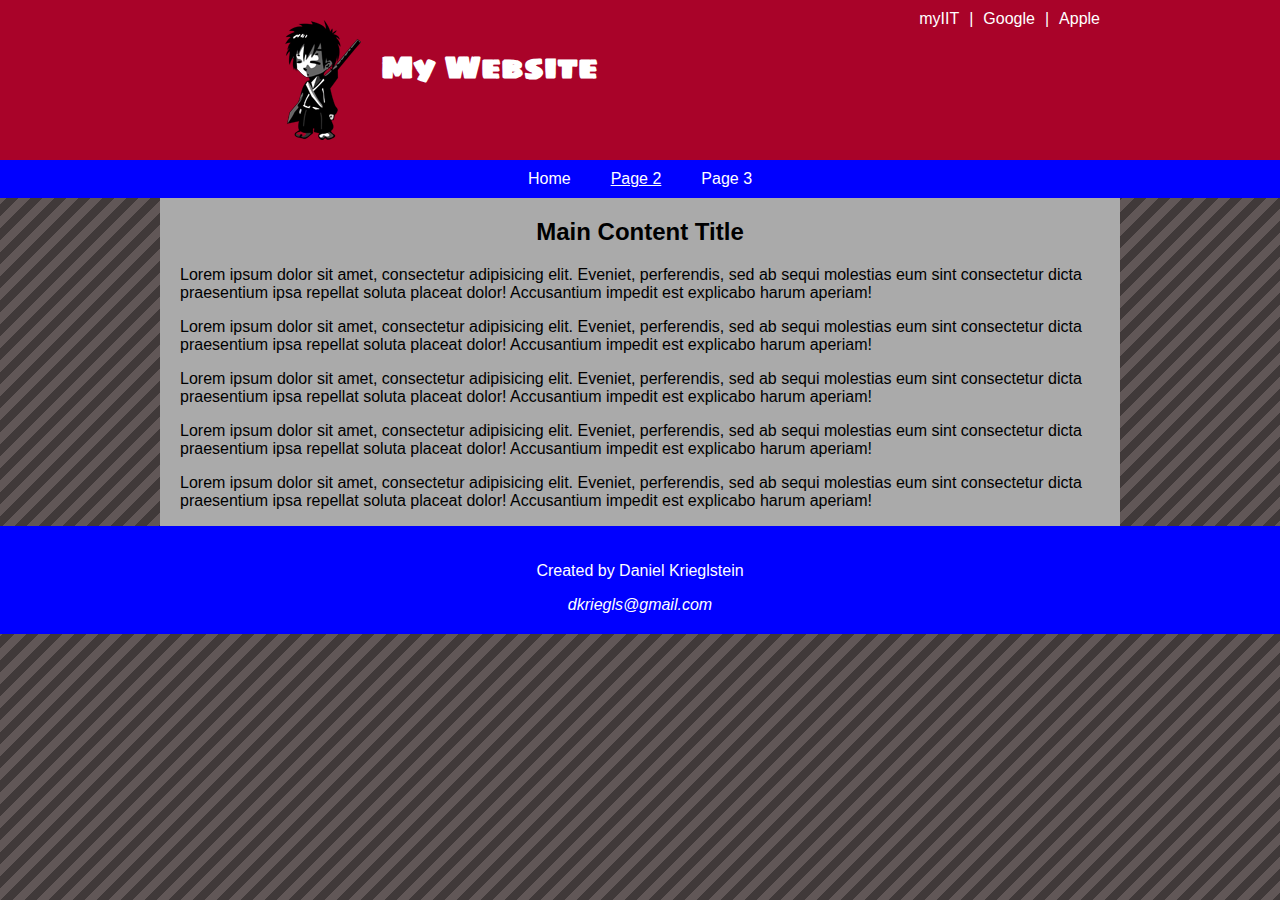
==== page2.html @ 8b4ded2a "beginning" ====
<!DOCTYPE html>
<html lang="en">
<head>
	<meta charset="UTF-8">
	<title>Document</title>
	<link href='http://fonts.googleapis.com/css?family=Sigmar+One' rel='stylesheet' type='text/css'>
	<link rel="stylesheet" href="normalize.css">
	<link rel="stylesheet" href="style.css">
</head>
<body>
	<header id="header">
		<div id="header-container" class="container">
			<a href="index.html"><img class="logo" src="logo.png" alt="Ninja Logo"></a>
			<h1 id="company-name">My Website</h1>
			<ul id="second-nav">
				<li><a href="http://my.iit.edu/">myIIT</a></li>
				<li><a href="http://google.com/">Google</a></li>
				<li><a href="http://apple.com/">Apple</a></li>
			</ul>
		</div>
	</header>
	<nav id="main-navbar">
		<div id="navbar-container" class="container">
			<ul>
				<li><a href="index.html">Home</a></li>
				<li><a href="#" id="onpage">Page 2</a></li>
				<li><a href="page3.html">Page 3</a></li>
			</ul>
		</div>
	</nav>
	<div id="content-wrapper" class="container">
		<div id="content">
      <h2 class="textcenter">Main Content Title</h2>
      <p>Lorem ipsum dolor sit amet, consectetur adipisicing elit. Eveniet, perferendis, sed ab sequi molestias eum sint consectetur dicta praesentium ipsa repellat soluta placeat dolor! Accusantium impedit est explicabo harum aperiam!</p>
      <p>Lorem ipsum dolor sit amet, consectetur adipisicing elit. Eveniet, perferendis, sed ab sequi molestias eum sint consectetur dicta praesentium ipsa repellat soluta placeat dolor! Accusantium impedit est explicabo harum aperiam!</p>
      <p>Lorem ipsum dolor sit amet, consectetur adipisicing elit. Eveniet, perferendis, sed ab sequi molestias eum sint consectetur dicta praesentium ipsa repellat soluta placeat dolor! Accusantium impedit est explicabo harum aperiam!</p>
      <p>Lorem ipsum dolor sit amet, consectetur adipisicing elit. Eveniet, perferendis, sed ab sequi molestias eum sint consectetur dicta praesentium ipsa repellat soluta placeat dolor! Accusantium impedit est explicabo harum aperiam!</p>
      <p>Lorem ipsum dolor sit amet, consectetur adipisicing elit. Eveniet, perferendis, sed ab sequi molestias eum sint consectetur dicta praesentium ipsa repellat soluta placeat dolor! Accusantium impedit est explicabo harum aperiam!</p>
    </div>
	</div>
  <footer id="footer">
    <!--Remember to change this to your name and email-->
    <p>Created by Daniel Krieglstein<p> <address>dkriegls@gmail.com</address>
  </footer>
</body>
</html>
---- style.css ----
/*Start of <header> style*/

#header {
	background: #a90329;
}

#header img.logo {
	margin: 20px;
	margin-left: 125px;
	float: left;
}

#header #company-name {
	float: left;
	margin-top: 40px;
	font-family: 'Sigmar One', cursive;
	font-size: 32px;
	color: #fff;
}

#header-container {
	position: relative;
}

#satanlogo {
	height: 150px;
	width: 150px;
}

/*End of <header> style*/

/*This website is 960px wide which means it is meant to be viewed on full size computer screens*/

.container {
	width: 960px;
	margin: 0 auto;
	overflow: hidden;
}

body {
	background-image: url('gstripe.png');
	
}

/*Start of <nav> style*/

#main-navbar {
	background-color: blue;
}

#content-wrapper {
	background-color: #aaa;
}

#navbar-container {
	text-align: center;
}

#main-navbar {
	overflow: hidden;
}

#main-navbar ul {
	list-style-type: none;
	margin: 0;
	padding: 0;
	display: inline-block;
	vertical-align: top;
}

#main-navbar ul li {
	float: left;
}

#main-navbar ul li a {
	display: block;
	padding: 10px 20px;
	color: #fff;
	text-decoration: none;
}

#main-navbar ul li a:hover {
	background-color: #000;
}

#main-navbar ul li #onpage {
  text-decoration: underline;
}

#second-nav {
	list-style-type: none;
	margin: 0;
	padding: 0;
	position: absolute;
	top: 10px;
	right: 10px;
}

#second-nav li {
	float: left;
}

#second-nav li::before {
	content: "|";
	color: #fff;
}

#second-nav li:first-child::before {
	content: "";
}

#second-nav li a {
	color: #fff;
	text-decoration: none;
	margin: 0 10px;
}

#second-nav li a:hover {
	text-decoration: underline;
}

/*End of <nav> style*/

/*Start of Main Content style*/
#main-content {
	float: left;
	width: 650px;
	margin: 5px 20px 0 20px;
}

#main-sidebar {
	float: left;
	width: 240px;
	margin: 5px 20px 0 0;
  padding: 0 5px;
	outline: 2px solid #dd0009;

}

#stories {
	list-style: none;
	margin: 0;
	padding: 0;
}
#stories li {
	margin-top: 1em;
	}

.nomargin {
  margin: 0;
} 

.notopmargin {
  margin: 0 0 16px 0
}

#content {
  	margin: 5px 20px 0 20px;
}

.textcenter {
  text-align: center;
}

/*End of Main Content style*/

/*Start of <footer> style*/
#footer {
	color: #ffffff;
	text-align: center;
	background-color: blue;
	padding: 20px 0px 20px 0;
}
/*End of <footer> style*/
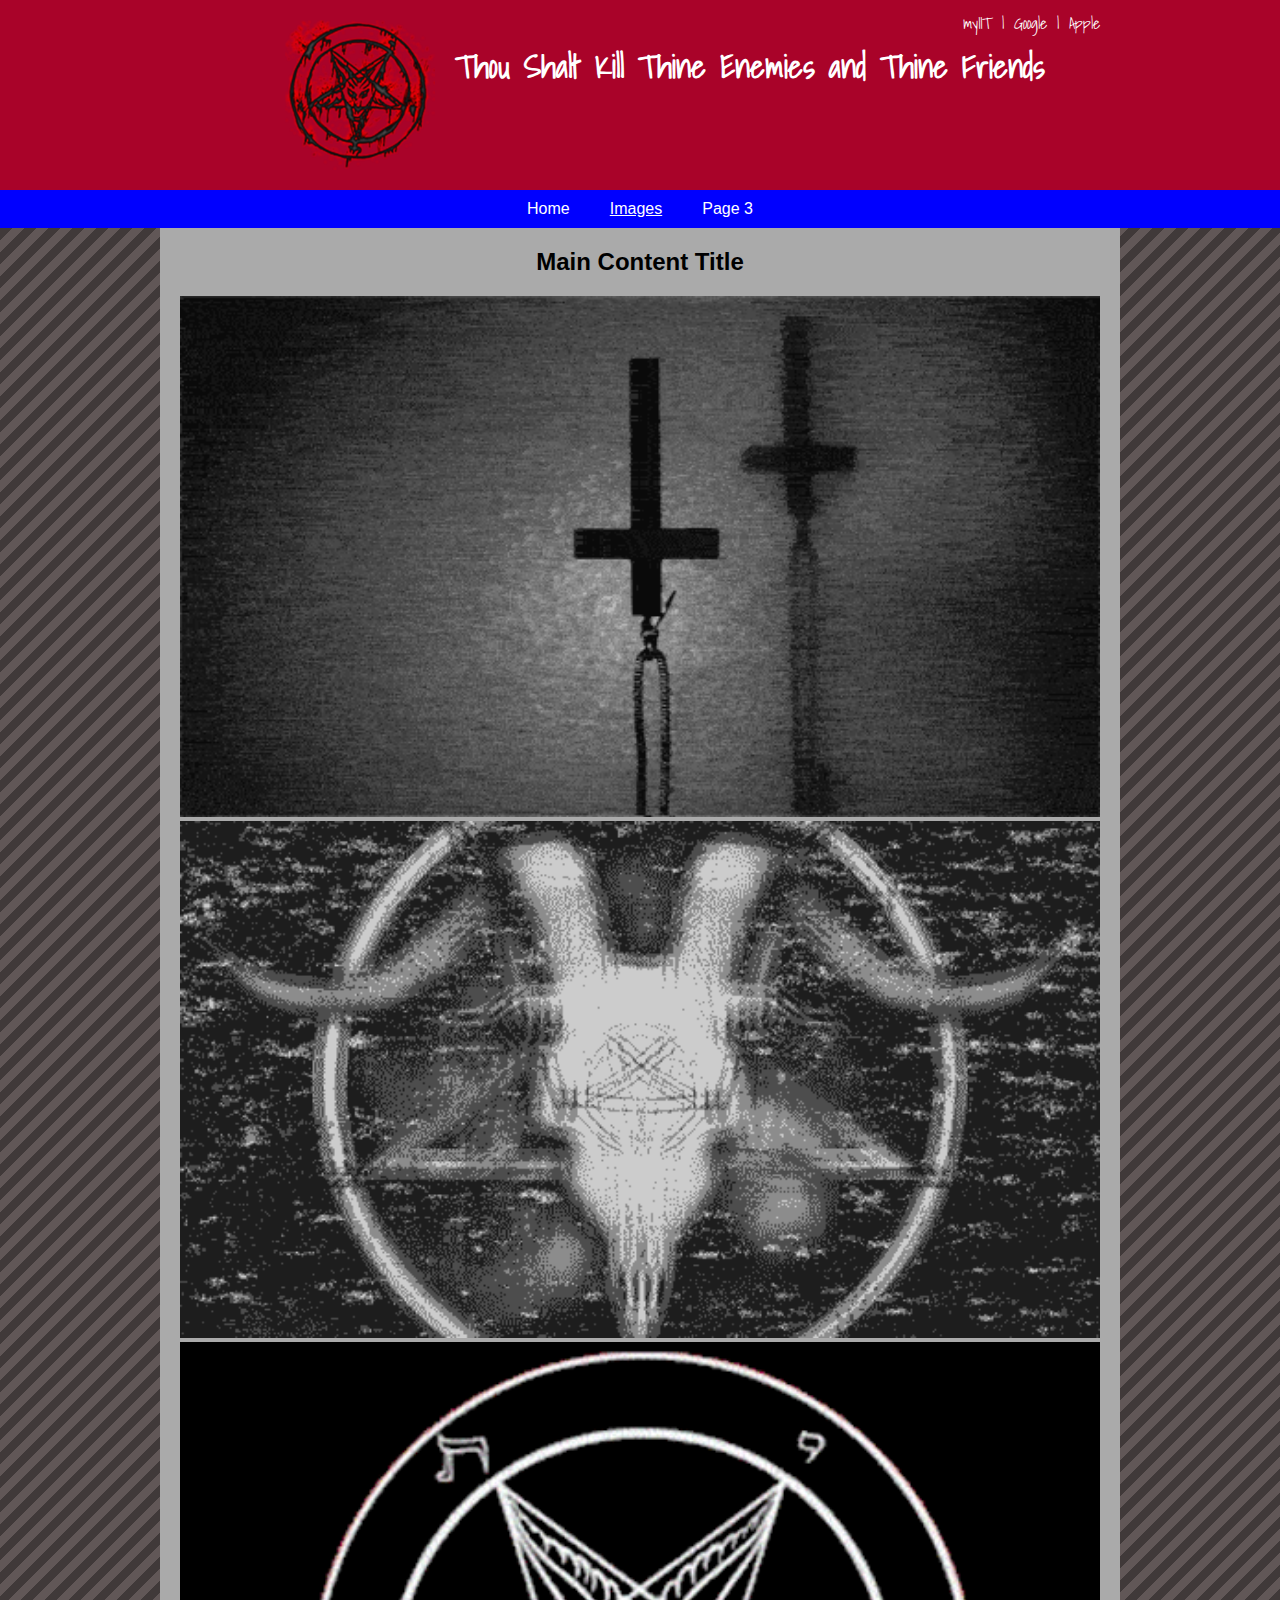
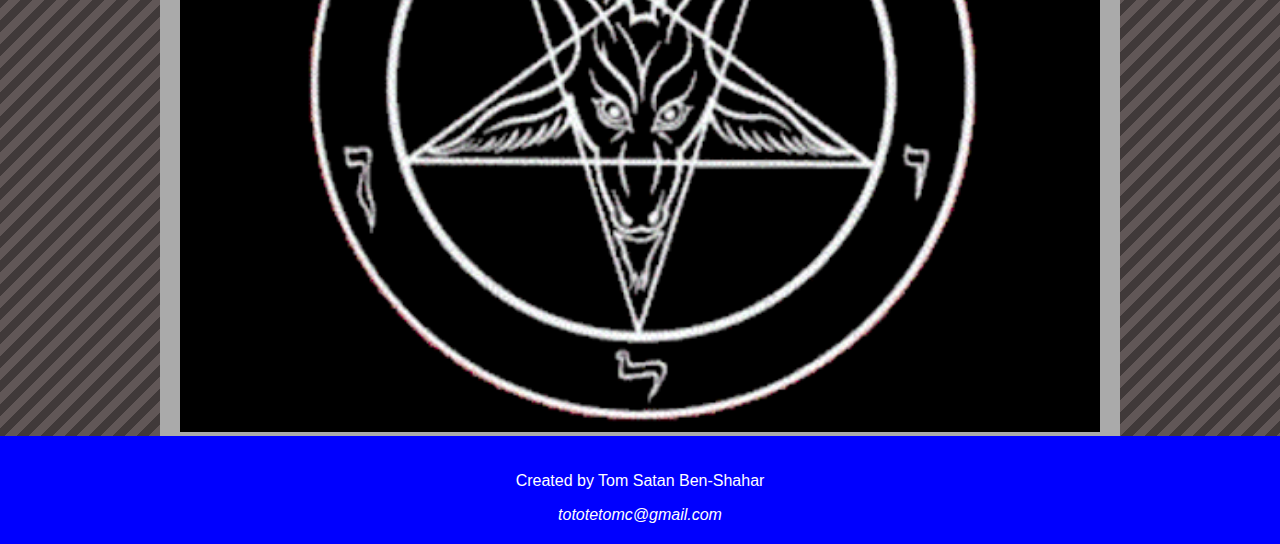
==== commit c6ea1eaa: "more" ====
--- a/page2.html
+++ b/page2.html
@@ -2,7 +2,10 @@
 <html lang="en">
 <head>
 	<meta charset="UTF-8">
-	<title>Document</title>
+	<title>Satan Images</title>
+	<link href="https://fonts.googleapis.com/css?family=Dangrek" rel="stylesheet">
+	<link href="https://fonts.googleapis.com/css?family=Dangrek|Kdam+Thmor" rel="stylesheet">
+		<link href="https://fonts.googleapis.com/css?family=Shadows+Into+Light" rel="stylesheet">
 	<link href='http://fonts.googleapis.com/css?family=Sigmar+One' rel='stylesheet' type='text/css'>
 	<link rel="stylesheet" href="normalize.css">
 	<link rel="stylesheet" href="style.css">
@@ -10,8 +13,8 @@
 <body>
 	<header id="header">
 		<div id="header-container" class="container">
-			<a href="index.html"><img class="logo" src="logo.png" alt="Ninja Logo"></a>
-			<h1 id="company-name">My Website</h1>
+			<a href="index.html"><img class="logo" src="satan.png" alt="Satan Logo"></a>
+			<h1 id="company-name">Thou Shalt Kill Thine Enemies and Thine Friends</h1>
 			<ul id="second-nav">
 				<li><a href="http://my.iit.edu/">myIIT</a></li>
 				<li><a href="http://google.com/">Google</a></li>
@@ -23,7 +26,7 @@
 		<div id="navbar-container" class="container">
 			<ul>
 				<li><a href="index.html">Home</a></li>
-				<li><a href="#" id="onpage">Page 2</a></li>
+				<li><a href="#" id="onpage">Images</a></li>
 				<li><a href="page3.html">Page 3</a></li>
 			</ul>
 		</div>
@@ -31,16 +34,14 @@
 	<div id="content-wrapper" class="container">
 		<div id="content">
       <h2 class="textcenter">Main Content Title</h2>
-      <p>Lorem ipsum dolor sit amet, consectetur adipisicing elit. Eveniet, perferendis, sed ab sequi molestias eum sint consectetur dicta praesentium ipsa repellat soluta placeat dolor! Accusantium impedit est explicabo harum aperiam!</p>
-      <p>Lorem ipsum dolor sit amet, consectetur adipisicing elit. Eveniet, perferendis, sed ab sequi molestias eum sint consectetur dicta praesentium ipsa repellat soluta placeat dolor! Accusantium impedit est explicabo harum aperiam!</p>
-      <p>Lorem ipsum dolor sit amet, consectetur adipisicing elit. Eveniet, perferendis, sed ab sequi molestias eum sint consectetur dicta praesentium ipsa repellat soluta placeat dolor! Accusantium impedit est explicabo harum aperiam!</p>
-      <p>Lorem ipsum dolor sit amet, consectetur adipisicing elit. Eveniet, perferendis, sed ab sequi molestias eum sint consectetur dicta praesentium ipsa repellat soluta placeat dolor! Accusantium impedit est explicabo harum aperiam!</p>
-      <p>Lorem ipsum dolor sit amet, consectetur adipisicing elit. Eveniet, perferendis, sed ab sequi molestias eum sint consectetur dicta praesentium ipsa repellat soluta placeat dolor! Accusantium impedit est explicabo harum aperiam!</p>
+      <img src='anticross.gif'>
+	  <img src='beast.gif'>
+	  <img src='pentagram.gif'>
     </div>
 	</div>
   <footer id="footer">
     <!--Remember to change this to your name and email-->
-    <p>Created by Daniel Krieglstein<p> <address>dkriegls@gmail.com</address>
+    <p>Created by Tom Satan Ben-Shahar<p> <address>tototetomc@gmail.com</address>
   </footer>
 </body>
 </html>--- a/style.css
+++ b/style.css
@@ -2,6 +2,7 @@
 
 #header {
 	background: #a90329;
+	font-family: 'Shadows Into Light', cursive;
 }
 
 #header img.logo {
@@ -13,7 +14,7 @@
 #header #company-name {
 	float: left;
 	margin-top: 40px;
-	font-family: 'Sigmar One', cursive;
+	font-family: 'Shadows Into Light', cursive;
 	font-size: 32px;
 	color: #fff;
 }
@@ -22,7 +23,7 @@
 	position: relative;
 }
 
-#satanlogo {
+.logo {
 	height: 150px;
 	width: 150px;
 }
@@ -50,6 +51,11 @@
 
 #content-wrapper {
 	background-color: #aaa;
+}
+
+#content-wrapper img {
+	margin: auto;
+	width: 100%;
 }
 
 #navbar-container {
@@ -134,7 +140,6 @@
 	margin: 5px 20px 0 0;
   padding: 0 5px;
 	outline: 2px solid #dd0009;
-
 }
 
 #stories {
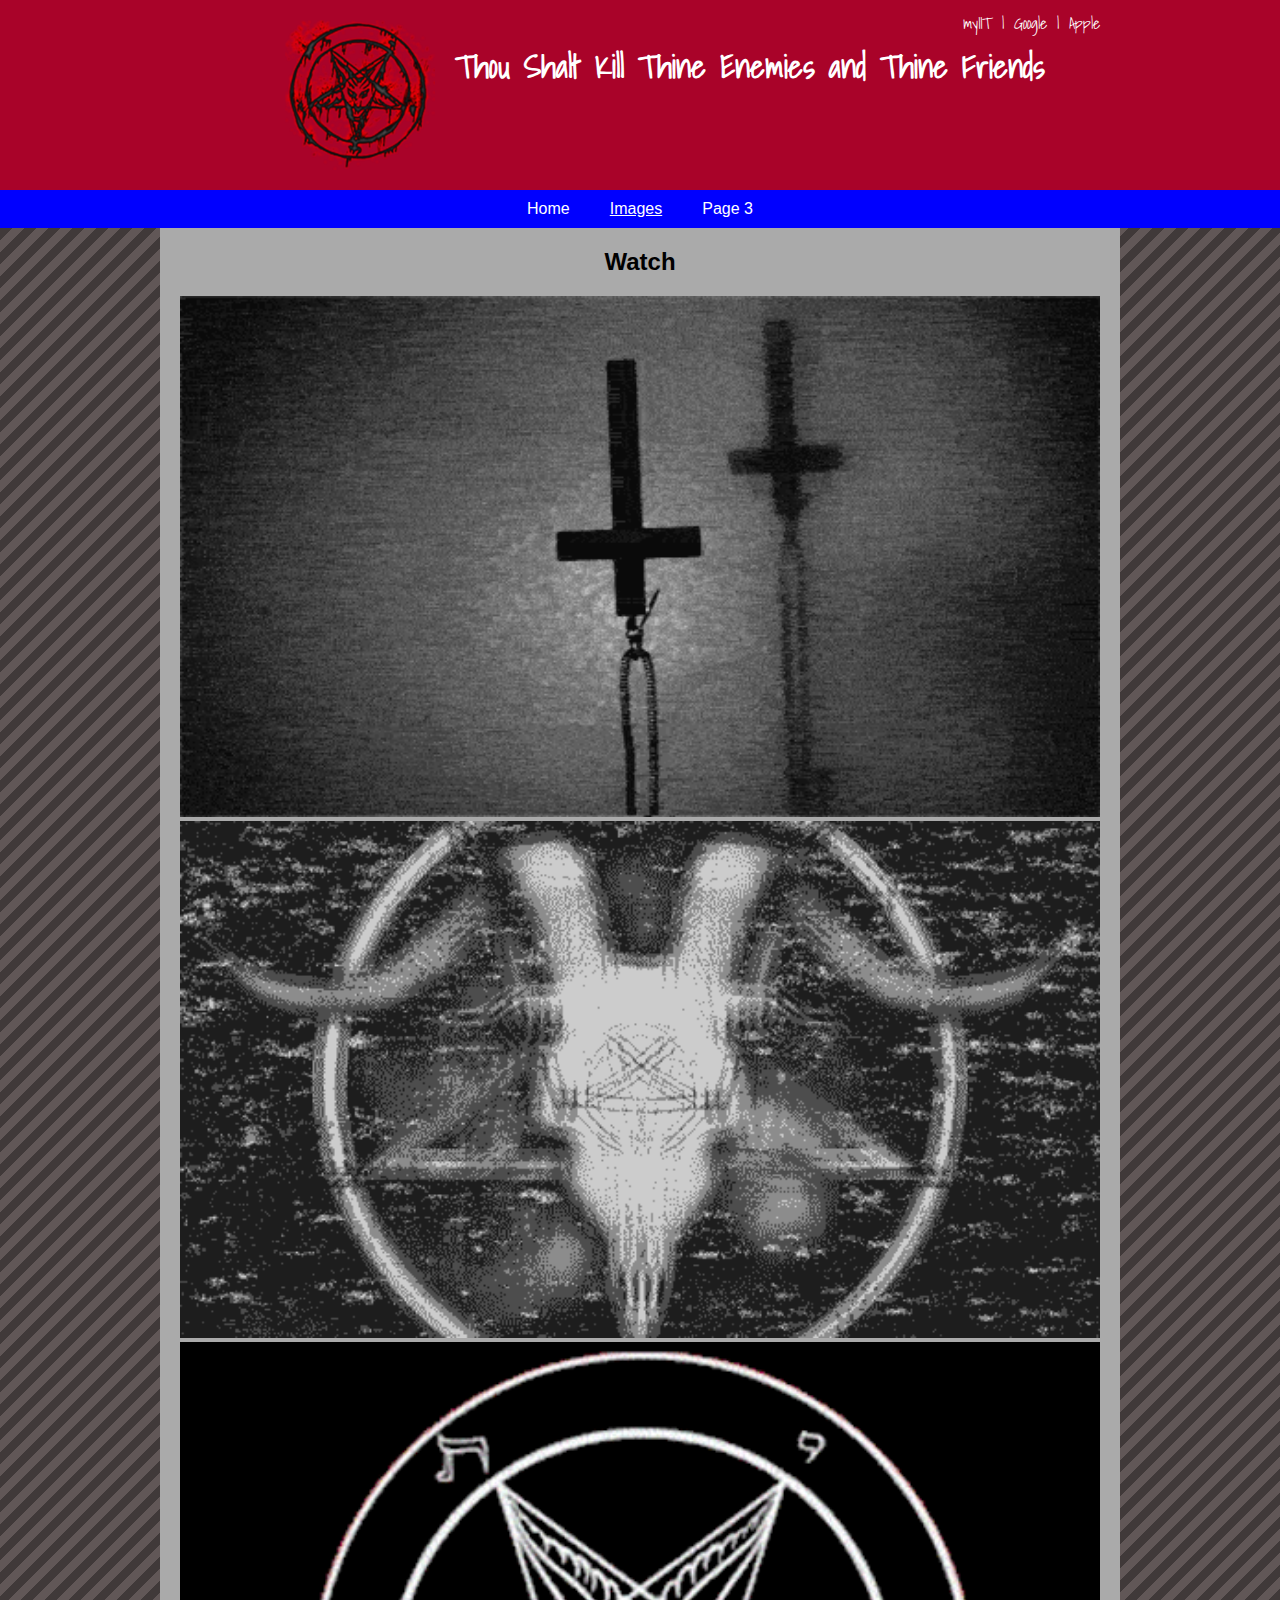
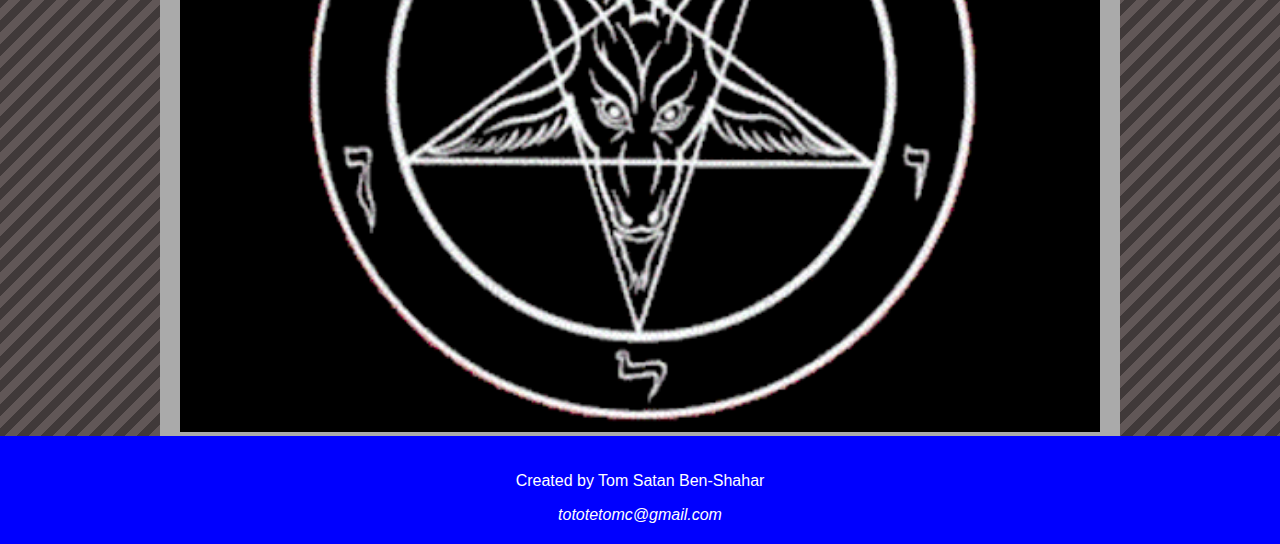
==== commit 567e21a4: "titles" ====
--- a/page2.html
+++ b/page2.html
@@ -33,7 +33,7 @@
 	</nav>
 	<div id="content-wrapper" class="container">
 		<div id="content">
-      <h2 class="textcenter">Main Content Title</h2>
+      <h2 class="textcenter">Watch</h2>
       <img src='anticross.gif'>
 	  <img src='beast.gif'>
 	  <img src='pentagram.gif'>
